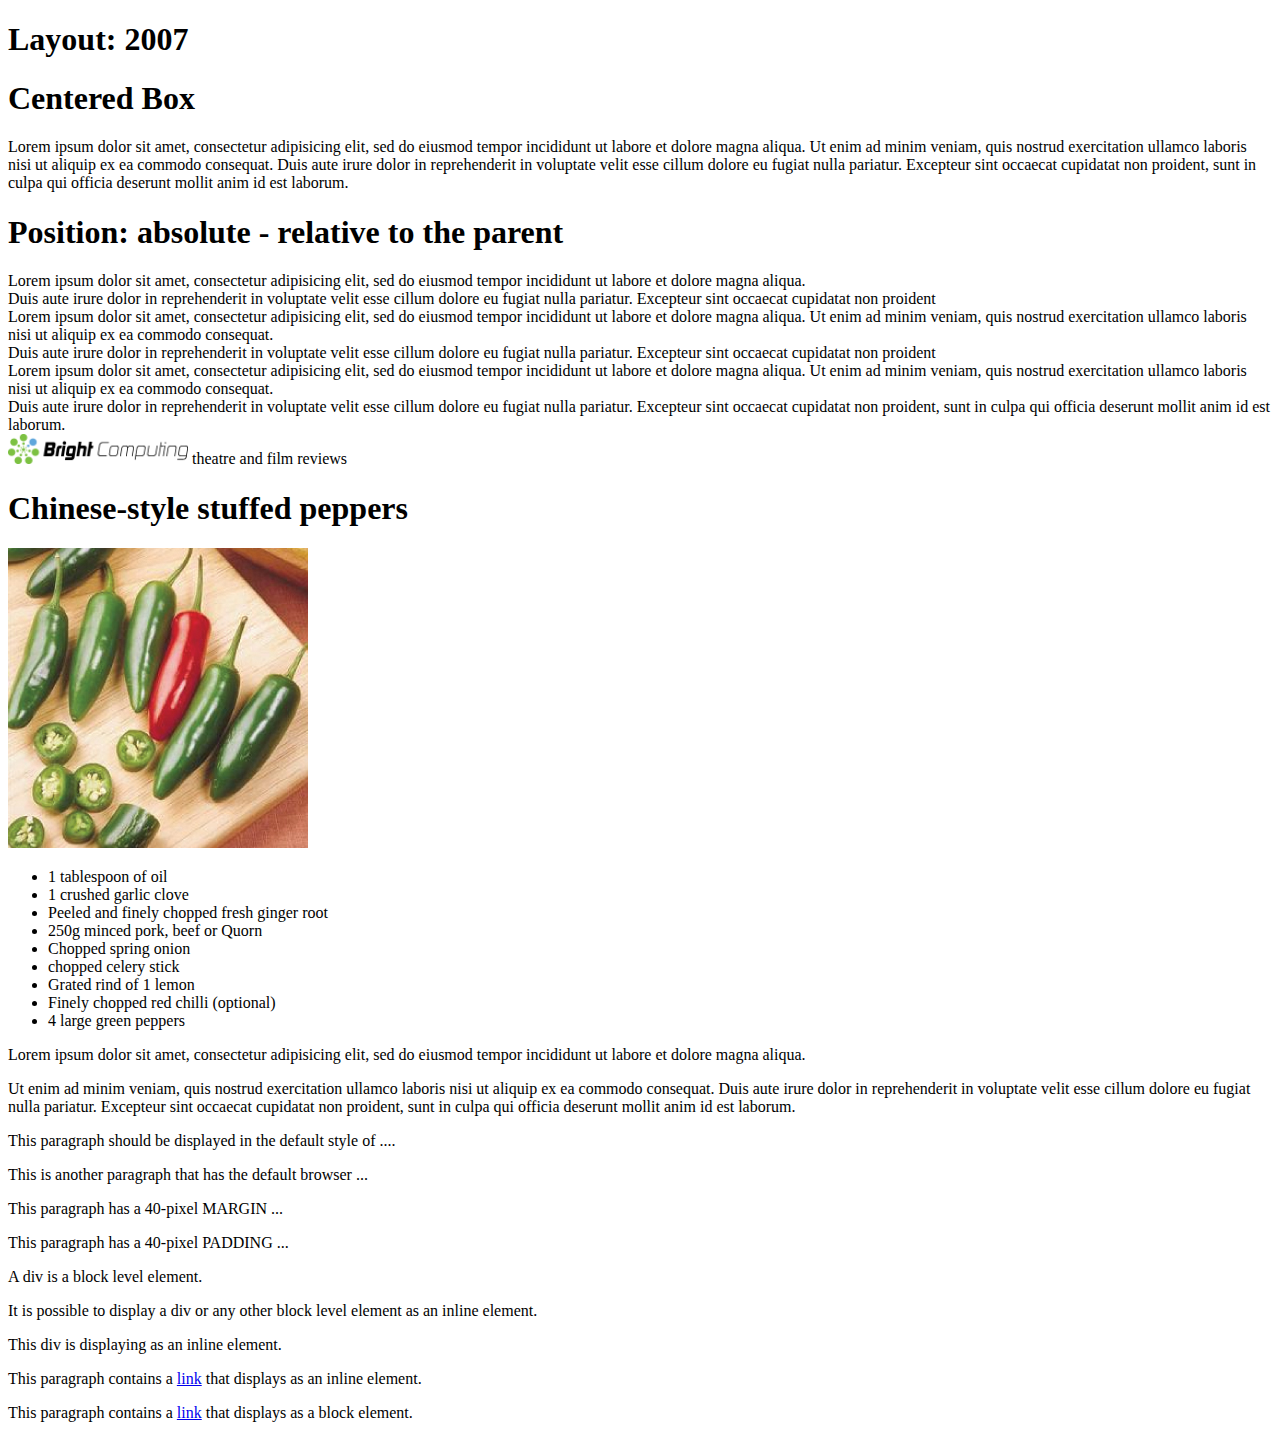
==== layouts/posizionamento/index.html @ ceb6e3c9 "feature: added test layout folder and basic structure" ====
<!DOCTYPE html>
<html>
<head>
  <meta charset="utf-8">
  <title>Layout</title>
  <link rel="stylesheet" href="/css/layout.css" media="screen">
</head>
<body>
  <section>
    <h1>Layout: 2007</h1>
  </section>
  <section class="l-center-box">
    <div>
      <h1>Centered Box</h1>
      <p>
        Lorem ipsum dolor sit amet, consectetur adipisicing elit, sed do eiusmod
        tempor incididunt ut labore et dolore magna aliqua. Ut enim ad minim
        veniam, quis nostrud exercitation ullamco laboris nisi ut aliquip ex ea
        commodo consequat. Duis aute irure dolor in reprehenderit in voluptate
        velit esse cillum dolore eu fugiat nulla pariatur. Excepteur sint occaecat
        cupidatat non proident, sunt in culpa qui officia deserunt mollit anim id
        est laborum.
      </p>
    </div>
  </section>
  <section class="l-absolute">
    <h1>Position: absolute - relative to the parent</h1>
    <div class="box1">
      Lorem ipsum dolor sit amet, consectetur adipisicing elit,
      sed do eiusmod tempor incididunt ut labore et dolore magna aliqua.
    </div>
    <div class="box2">
      Duis aute irure dolor in
      reprehenderit in voluptate velit esse cillum dolore eu fugiat nulla
      pariatur. Excepteur sint occaecat cupidatat non proident
    </div>
    <div class="box3">
      Lorem ipsum dolor sit amet, consectetur adipisicing elit,
      sed do eiusmod tempor incididunt ut labore et dolore magna aliqua.
      Ut enim ad minim veniam, quis nostrud exercitation ullamco laboris
      nisi ut aliquip ex ea commodo consequat.
    </div>
    <div class="box4">
      Duis aute irure dolor in
      reprehenderit in voluptate velit esse cillum dolore eu fugiat nulla
      pariatur. Excepteur sint occaecat cupidatat non proident
    </div>
    <div>
      Lorem ipsum dolor sit amet, consectetur adipisicing elit,
      sed do eiusmod tempor incididunt ut labore et dolore magna aliqua.
      Ut enim ad minim veniam, quis nostrud exercitation ullamco laboris
      nisi ut aliquip ex ea commodo consequat.
    </div>
    <div>
      Duis aute irure dolor in
      reprehenderit in voluptate velit esse cillum dolore eu fugiat nulla
      pariatur. Excepteur sint occaecat cupidatat non proident, sunt in
      culpa qui officia deserunt mollit anim id est laborum.
    </div>
  </section>
  <section class="logo-float">
    <div class="header">
      <img class="logo" src="img/logo.png" alt="logo" />
      <span class="slogan">theatre and film reviews</span>
    </div>
  </section>
  <section>
    <h1>Chinese-style stuffed peppers</h1>
    <img src="img/pepper.jpg" alt="pepper" class="feature-img" />
    <ul>
      <li>1 tablespoon of oil</li>
      <li>1 crushed garlic clove</li>
      <li>Peeled and finely chopped fresh ginger root</li>
      <li>250g minced pork, beef or Quorn</li>
      <li>Chopped spring onion</li>
      <li>chopped celery stick</li>
      <li>Grated rind of 1 lemon</li>
      <li>Finely chopped red chilli (optional)</li>
      <li>4 large green peppers</li>
    </ul>
    <p class="clear">
      Lorem ipsum dolor sit amet, consectetur adipisicing elit,
      sed do eiusmod tempor incididunt ut labore et dolore magna aliqua.
    </p>
    <p>
      Ut enim ad minim veniam, quis nostrud exercitation ullamco laboris
      nisi ut aliquip ex ea commodo consequat. Duis aute irure dolor in
      reprehenderit in voluptate velit esse cillum dolore eu fugiat nulla
      pariatur. Excepteur sint occaecat cupidatat non proident, sunt in
      culpa qui officia deserunt mollit anim id est laborum.
    </p>
  </section>
  <section class="lMargin">
    <p>
      This paragraph should be displayed in the default style of ....
    </p>
    <p>
      This is another paragraph that has the default browser ...
    </p>
    <p class="margin-test">
      This paragraph has a 40-pixel MARGIN ...
    </p>
    <p class="padding-test">
      This paragraph has a 40-pixel PADDING ...
    </p>
  </section>
  <section>
    <div class="one">
      A div is a block level element.
    </div>
    <p>
      It is possible to display a div or any other block level
      element as an inline element.
    </p>
    <div class="two">
      This div is displaying as an inline element.
    </div>
    <p>
      This paragraph contains a <a href="sitepoint.com">link</a>
      that displays as an inline element.
    </p>
    <p>
      This paragraph contains a <a class="block" href="sitepoint.com">link</a>
      that displays as a block element.
    </p>
  </section>
</body>
</html>
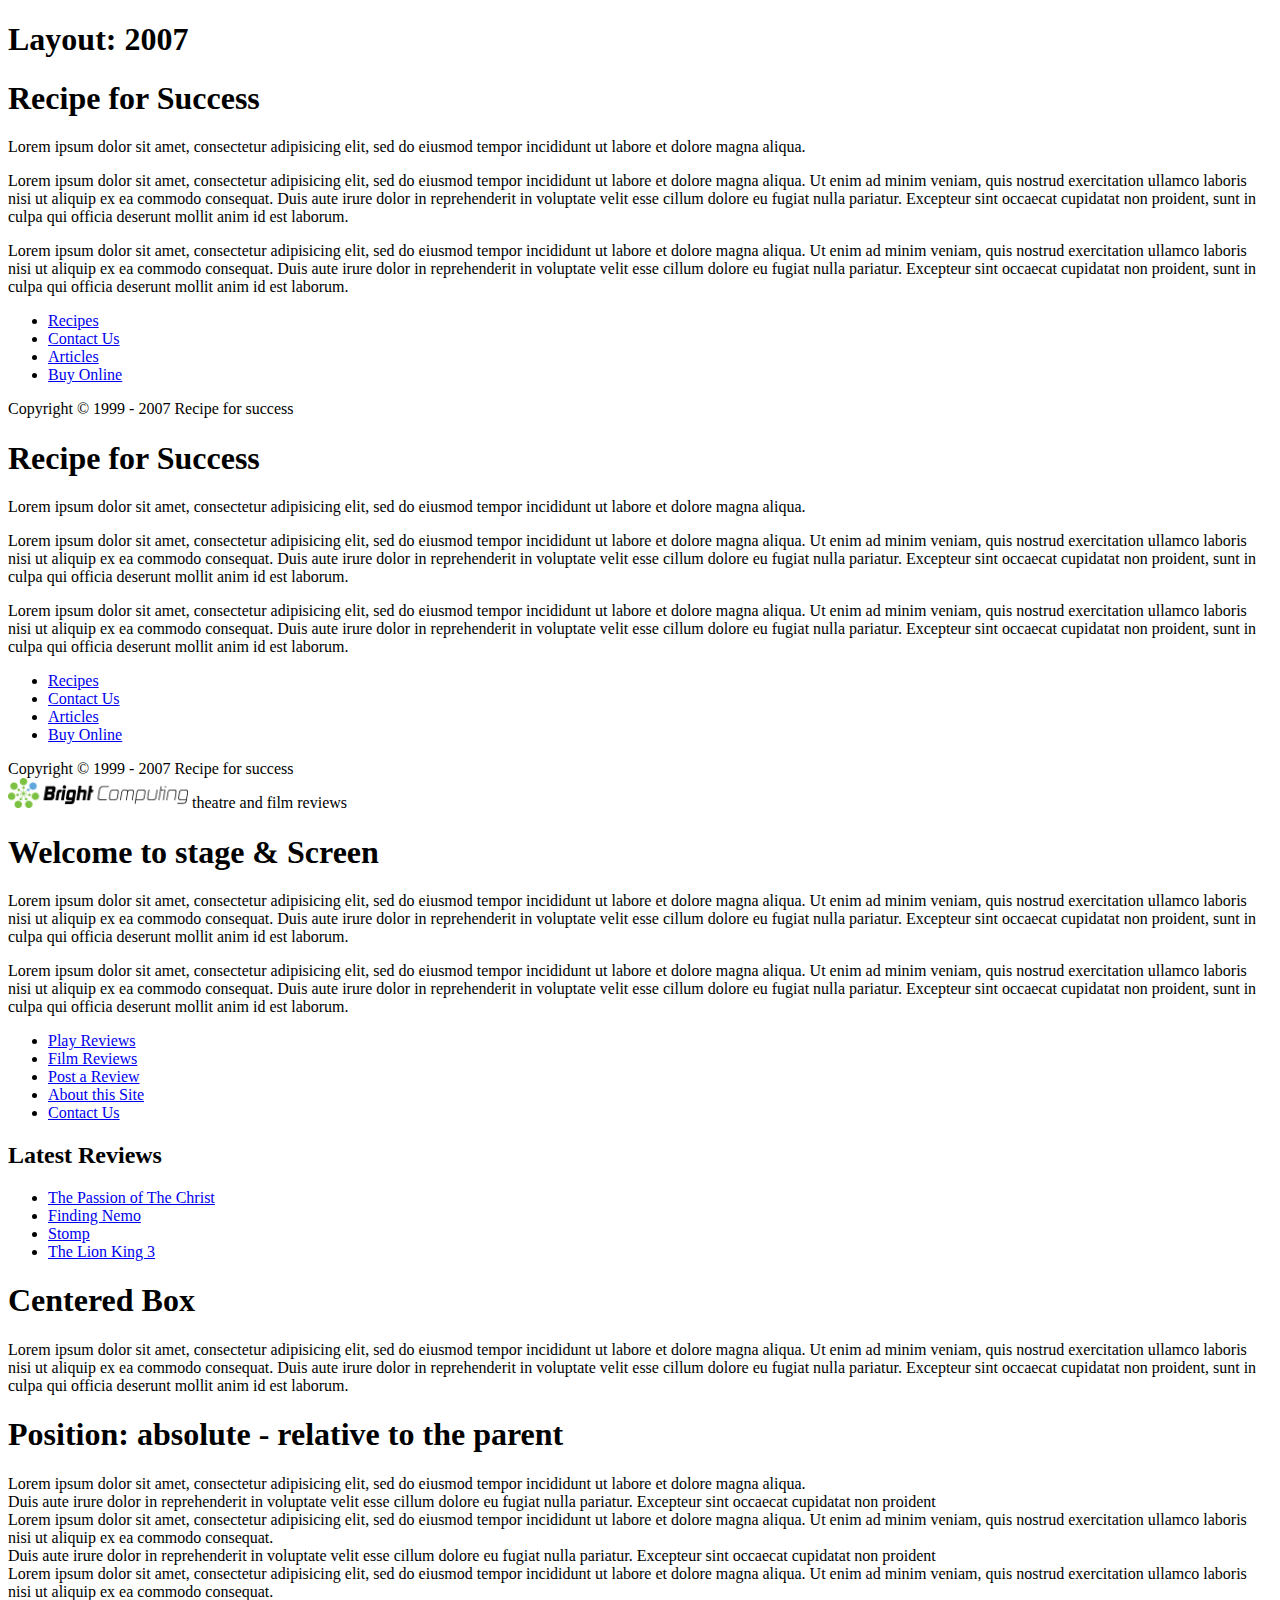
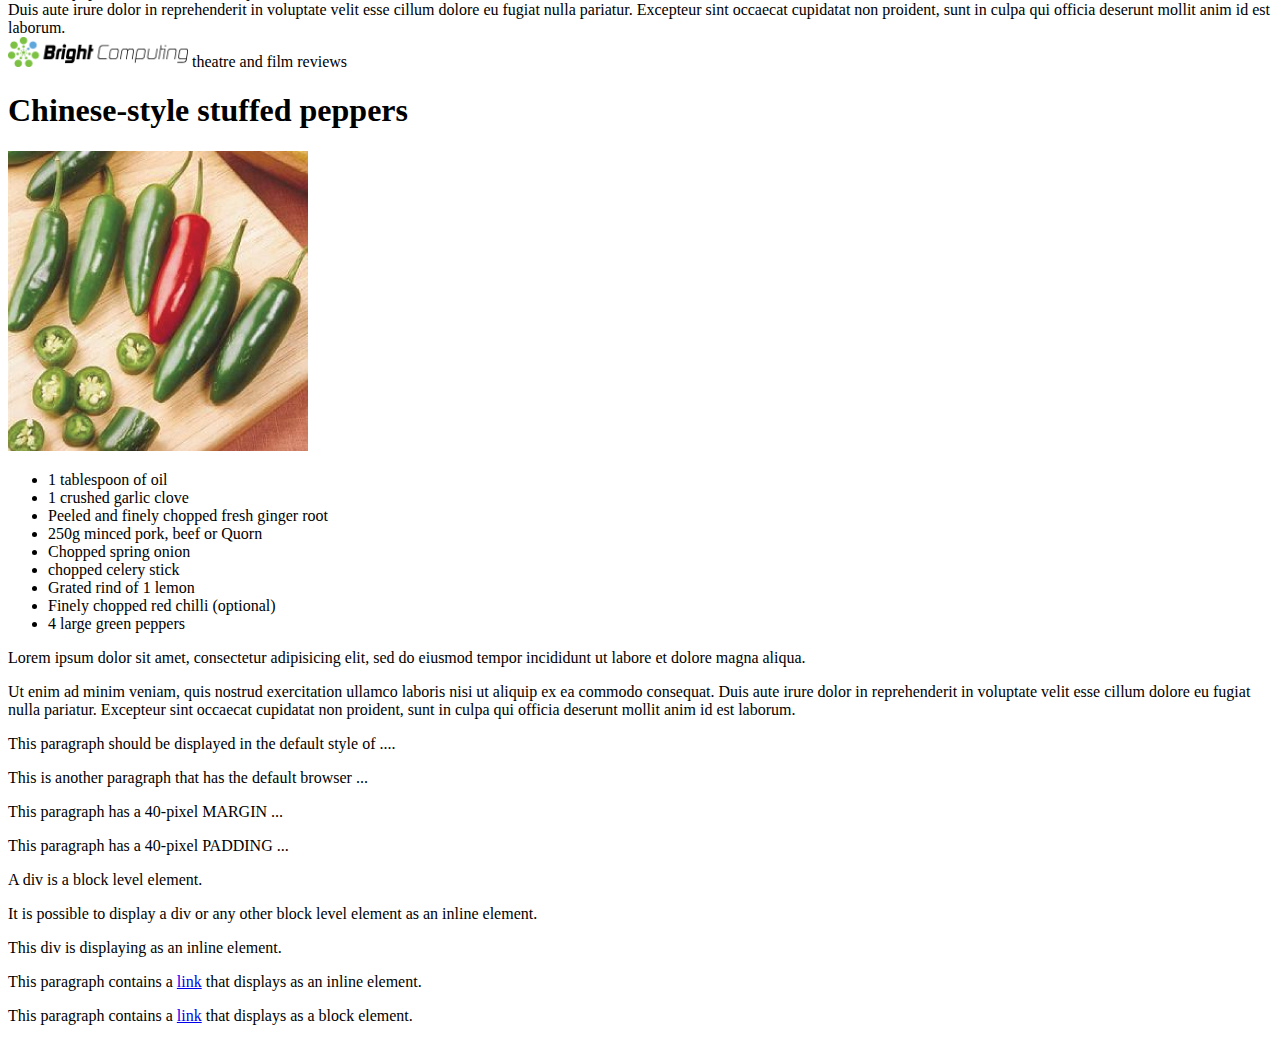
==== commit e087d2de: "added new layouts" ====
--- a/layouts/posizionamento/index.html
+++ b/layouts/posizionamento/index.html
@@ -1,128 +1,225 @@
 <!DOCTYPE html>
 <html>
 <head>
-  <meta charset="utf-8">
-  <title>Layout</title>
-  <link rel="stylesheet" href="/css/layout.css" media="screen">
+   <meta charset="utf-8">
+   <title>Layout</title>
+   <link rel="stylesheet" href="/css/layout.css" media="screen">
 </head>
 <body>
-  <section>
-    <h1>Layout: 2007</h1>
-  </section>
-  <section class="l-center-box">
-    <div>
-      <h1>Centered Box</h1>
-      <p>
-        Lorem ipsum dolor sit amet, consectetur adipisicing elit, sed do eiusmod
-        tempor incididunt ut labore et dolore magna aliqua. Ut enim ad minim
-        veniam, quis nostrud exercitation ullamco laboris nisi ut aliquip ex ea
-        commodo consequat. Duis aute irure dolor in reprehenderit in voluptate
-        velit esse cillum dolore eu fugiat nulla pariatur. Excepteur sint occaecat
-        cupidatat non proident, sunt in culpa qui officia deserunt mollit anim id
-        est laborum.
-      </p>
-    </div>
-  </section>
-  <section class="l-absolute">
-    <h1>Position: absolute - relative to the parent</h1>
-    <div class="box1">
-      Lorem ipsum dolor sit amet, consectetur adipisicing elit,
-      sed do eiusmod tempor incididunt ut labore et dolore magna aliqua.
-    </div>
-    <div class="box2">
-      Duis aute irure dolor in
-      reprehenderit in voluptate velit esse cillum dolore eu fugiat nulla
-      pariatur. Excepteur sint occaecat cupidatat non proident
-    </div>
-    <div class="box3">
-      Lorem ipsum dolor sit amet, consectetur adipisicing elit,
-      sed do eiusmod tempor incididunt ut labore et dolore magna aliqua.
-      Ut enim ad minim veniam, quis nostrud exercitation ullamco laboris
-      nisi ut aliquip ex ea commodo consequat.
-    </div>
-    <div class="box4">
-      Duis aute irure dolor in
-      reprehenderit in voluptate velit esse cillum dolore eu fugiat nulla
-      pariatur. Excepteur sint occaecat cupidatat non proident
-    </div>
-    <div>
-      Lorem ipsum dolor sit amet, consectetur adipisicing elit,
-      sed do eiusmod tempor incididunt ut labore et dolore magna aliqua.
-      Ut enim ad minim veniam, quis nostrud exercitation ullamco laboris
-      nisi ut aliquip ex ea commodo consequat.
-    </div>
-    <div>
-      Duis aute irure dolor in
-      reprehenderit in voluptate velit esse cillum dolore eu fugiat nulla
-      pariatur. Excepteur sint occaecat cupidatat non proident, sunt in
-      culpa qui officia deserunt mollit anim id est laborum.
-    </div>
-  </section>
-  <section class="logo-float">
-    <div class="header">
-      <img class="logo" src="img/logo.png" alt="logo" />
-      <span class="slogan">theatre and film reviews</span>
-    </div>
-  </section>
-  <section>
-    <h1>Chinese-style stuffed peppers</h1>
-    <img src="img/pepper.jpg" alt="pepper" class="feature-img" />
-    <ul>
-      <li>1 tablespoon of oil</li>
-      <li>1 crushed garlic clove</li>
-      <li>Peeled and finely chopped fresh ginger root</li>
-      <li>250g minced pork, beef or Quorn</li>
-      <li>Chopped spring onion</li>
-      <li>chopped celery stick</li>
-      <li>Grated rind of 1 lemon</li>
-      <li>Finely chopped red chilli (optional)</li>
-      <li>4 large green peppers</li>
-    </ul>
-    <p class="clear">
-      Lorem ipsum dolor sit amet, consectetur adipisicing elit,
-      sed do eiusmod tempor incididunt ut labore et dolore magna aliqua.
-    </p>
-    <p>
-      Ut enim ad minim veniam, quis nostrud exercitation ullamco laboris
-      nisi ut aliquip ex ea commodo consequat. Duis aute irure dolor in
-      reprehenderit in voluptate velit esse cillum dolore eu fugiat nulla
-      pariatur. Excepteur sint occaecat cupidatat non proident, sunt in
-      culpa qui officia deserunt mollit anim id est laborum.
-    </p>
-  </section>
-  <section class="lMargin">
-    <p>
-      This paragraph should be displayed in the default style of ....
-    </p>
-    <p>
-      This is another paragraph that has the default browser ...
-    </p>
-    <p class="margin-test">
-      This paragraph has a 40-pixel MARGIN ...
-    </p>
-    <p class="padding-test">
-      This paragraph has a 40-pixel PADDING ...
-    </p>
-  </section>
-  <section>
-    <div class="one">
-      A div is a block level element.
-    </div>
-    <p>
-      It is possible to display a div or any other block level
-      element as an inline element.
-    </p>
-    <div class="two">
-      This div is displaying as an inline element.
-    </div>
-    <p>
-      This paragraph contains a <a href="sitepoint.com">link</a>
-      that displays as an inline element.
-    </p>
-    <p>
-      This paragraph contains a <a class="block" href="sitepoint.com">link</a>
-      that displays as a block element.
-    </p>
-  </section>
+   <section>
+      <h1>Layout: 2007</h1>
+   </section>
+   <section>
+      <div class="fwf-wrapper">
+         <div class="fwf-header">
+            <h1>Recipe for Success</h1>
+         </div>
+         <div class="fwf-content">
+            <p>
+               Lorem ipsum dolor sit amet, consectetur adipisicing elit, sed do eiusmod
+               tempor incididunt ut labore et dolore magna aliqua.
+            </p>
+            <p>
+               Lorem ipsum dolor sit amet, consectetur adipisicing elit, sed do eiusmod tempor incididunt ut labore et dolore magna aliqua. Ut enim ad minim veniam, quis nostrud exercitation ullamco laboris nisi ut aliquip ex ea commodo consequat. Duis aute irure dolor in reprehenderit in voluptate velit esse cillum dolore eu fugiat nulla pariatur. Excepteur sint occaecat cupidatat non proident, sunt in culpa qui officia deserunt mollit anim id est laborum.
+            </p>
+            <p>
+               Lorem ipsum dolor sit amet, consectetur adipisicing elit, sed do eiusmod tempor incididunt ut labore et dolore magna aliqua. Ut enim ad minim veniam, quis nostrud exercitation ullamco laboris nisi ut aliquip ex ea commodo consequat. Duis aute irure dolor in reprehenderit in voluptate velit esse cillum dolore eu fugiat nulla pariatur. Excepteur sint occaecat cupidatat non proident, sunt in culpa qui officia deserunt mollit anim id est laborum.
+            </p>
+         </div>
+         <div class="fwf-nav">
+            <ul>
+               <li><a href="#">Recipes</a></li>
+               <li><a href="#">Contact Us</a></li>
+               <li><a href="#">Articles</a></li>
+               <li><a href="#">Buy Online</a></li>
+            </ul>
+         </div>
+         <div class="fwf-footer">
+            Copyright &copy; 1999 - 2007 Recipe for success
+         </div>
+      </div>
+   </section>
+   <section>
+      <div class="lf-wrapper">
+         <div class="lf-header">
+            <h1>Recipe for Success</h1>
+         </div>
+         <div class="lf-content">
+            <p>
+               Lorem ipsum dolor sit amet, consectetur adipisicing elit, sed do eiusmod
+               tempor incididunt ut labore et dolore magna aliqua.
+            </p>
+            <p>
+               Lorem ipsum dolor sit amet, consectetur adipisicing elit, sed do eiusmod tempor incididunt ut labore et dolore magna aliqua. Ut enim ad minim veniam, quis nostrud exercitation ullamco laboris nisi ut aliquip ex ea commodo consequat. Duis aute irure dolor in reprehenderit in voluptate velit esse cillum dolore eu fugiat nulla pariatur. Excepteur sint occaecat cupidatat non proident, sunt in culpa qui officia deserunt mollit anim id est laborum.
+            </p>
+            <p>
+               Lorem ipsum dolor sit amet, consectetur adipisicing elit, sed do eiusmod tempor incididunt ut labore et dolore magna aliqua. Ut enim ad minim veniam, quis nostrud exercitation ullamco laboris nisi ut aliquip ex ea commodo consequat. Duis aute irure dolor in reprehenderit in voluptate velit esse cillum dolore eu fugiat nulla pariatur. Excepteur sint occaecat cupidatat non proident, sunt in culpa qui officia deserunt mollit anim id est laborum.
+            </p>
+         </div>
+         <div class="lf-nav">
+            <ul>
+               <li><a href="#">Recipes</a></li>
+               <li><a href="#">Contact Us</a></li>
+               <li><a href="#">Articles</a></li>
+               <li><a href="#">Buy Online</a></li>
+            </ul>
+         </div>
+         <div class="lf-footer">
+            Copyright &copy; 1999 - 2007 Recipe for success
+         </div>
+      </div>
+   </section>
+   <section>
+      <div class="dl-header">
+         <img src="img/logo.png" alt="logo" />
+         <span>theatre and film reviews</span>
+      </div>
+      <div class="dl-content">
+         <h1>Welcome to stage & Screen</h1>
+         <p>
+            Lorem ipsum dolor sit amet, consectetur adipisicing elit,
+            sed do eiusmod tempor incididunt ut labore et dolore magna aliqua.
+            Ut enim ad minim veniam, quis nostrud exercitation ullamco laboris nisi
+            ut aliquip ex ea commodo consequat. Duis aute irure dolor in reprehenderit
+            in voluptate velit esse cillum dolore eu fugiat nulla pariatur.
+            Excepteur sint occaecat cupidatat non proident, sunt in culpa qui
+            officia deserunt mollit anim id est laborum.
+         </p>
+         <p>
+            Lorem ipsum dolor sit amet, consectetur adipisicing elit, sed do eiusmod tempor incididunt ut labore et dolore magna aliqua. Ut enim ad minim veniam, quis nostrud exercitation ullamco laboris nisi ut aliquip ex ea commodo consequat. Duis aute irure dolor in reprehenderit in voluptate velit esse cillum dolore eu fugiat nulla pariatur. Excepteur sint occaecat cupidatat non proident, sunt in culpa qui officia deserunt mollit anim id est laborum.
+         </p>
+      </div>
+      <div class="dl-nav">
+         <ul>
+            <li><a href="#">Play Reviews</a></li>
+            <li><a href="#">Film Reviews</a></li>
+            <li><a href="#">Post a Review</a></li>
+            <li><a href="#">About this Site</a></li>
+            <li><a href="#">Contact Us</a></li>
+         </ul>
+         <h2>Latest Reviews</h2>
+         <ul>
+            <li><a href="#">The Passion of The Christ</a></li>
+            <li><a href="#">Finding Nemo</a></li>
+            <li><a href="#">Stomp</a></li>
+            <li><a href="#">The Lion King 3</a></li>
+         </ul>
+      </div>
+   </section>
+   <section class="l-center-box">
+      <div>
+         <h1>Centered Box</h1>
+         <p>
+            Lorem ipsum dolor sit amet, consectetur adipisicing elit, sed do eiusmod
+            tempor incididunt ut labore et dolore magna aliqua. Ut enim ad minim
+            veniam, quis nostrud exercitation ullamco laboris nisi ut aliquip ex ea
+            commodo consequat. Duis aute irure dolor in reprehenderit in voluptate
+            velit esse cillum dolore eu fugiat nulla pariatur. Excepteur sint occaecat
+            cupidatat non proident, sunt in culpa qui officia deserunt mollit anim id
+            est laborum.
+         </p>
+      </div>
+   </section>
+   <section class="l-absolute">
+      <h1>Position: absolute - relative to the parent</h1>
+      <div class="box1">
+         Lorem ipsum dolor sit amet, consectetur adipisicing elit,
+         sed do eiusmod tempor incididunt ut labore et dolore magna aliqua.
+      </div>
+      <div class="box2">
+         Duis aute irure dolor in
+         reprehenderit in voluptate velit esse cillum dolore eu fugiat nulla
+         pariatur. Excepteur sint occaecat cupidatat non proident
+      </div>
+      <div class="box3">
+         Lorem ipsum dolor sit amet, consectetur adipisicing elit,
+         sed do eiusmod tempor incididunt ut labore et dolore magna aliqua.
+         Ut enim ad minim veniam, quis nostrud exercitation ullamco laboris
+         nisi ut aliquip ex ea commodo consequat.
+      </div>
+      <div class="box4">
+         Duis aute irure dolor in
+         reprehenderit in voluptate velit esse cillum dolore eu fugiat nulla
+         pariatur. Excepteur sint occaecat cupidatat non proident
+      </div>
+      <div>
+         Lorem ipsum dolor sit amet, consectetur adipisicing elit,
+         sed do eiusmod tempor incididunt ut labore et dolore magna aliqua.
+         Ut enim ad minim veniam, quis nostrud exercitation ullamco laboris
+         nisi ut aliquip ex ea commodo consequat.
+      </div>
+      <div>
+         Duis aute irure dolor in
+         reprehenderit in voluptate velit esse cillum dolore eu fugiat nulla
+         pariatur. Excepteur sint occaecat cupidatat non proident, sunt in
+         culpa qui officia deserunt mollit anim id est laborum.
+      </div>
+   </section>
+   <section class="logo-float">
+      <div class="header">
+         <img class="logo" src="img/logo.png" alt="logo" />
+         <span class="slogan">theatre and film reviews</span>
+      </div>
+   </section>
+   <section>
+      <h1>Chinese-style stuffed peppers</h1>
+      <img src="img/pepper.jpg" alt="pepper" class="feature-img" />
+      <ul>
+         <li>1 tablespoon of oil</li>
+         <li>1 crushed garlic clove</li>
+         <li>Peeled and finely chopped fresh ginger root</li>
+         <li>250g minced pork, beef or Quorn</li>
+         <li>Chopped spring onion</li>
+         <li>chopped celery stick</li>
+         <li>Grated rind of 1 lemon</li>
+         <li>Finely chopped red chilli (optional)</li>
+         <li>4 large green peppers</li>
+      </ul>
+      <p class="clear">
+         Lorem ipsum dolor sit amet, consectetur adipisicing elit,
+         sed do eiusmod tempor incididunt ut labore et dolore magna aliqua.
+      </p>
+      <p>
+         Ut enim ad minim veniam, quis nostrud exercitation ullamco laboris
+         nisi ut aliquip ex ea commodo consequat. Duis aute irure dolor in
+         reprehenderit in voluptate velit esse cillum dolore eu fugiat nulla
+         pariatur. Excepteur sint occaecat cupidatat non proident, sunt in
+         culpa qui officia deserunt mollit anim id est laborum.
+      </p>
+   </section>
+   <section class="lMargin">
+      <p>
+         This paragraph should be displayed in the default style of ....
+      </p>
+      <p>
+         This is another paragraph that has the default browser ...
+      </p>
+      <p class="margin-test">
+         This paragraph has a 40-pixel MARGIN ...
+      </p>
+      <p class="padding-test">
+         This paragraph has a 40-pixel PADDING ...
+      </p>
+   </section>
+   <section>
+      <div class="one">
+         A div is a block level element.
+      </div>
+      <p>
+         It is possible to display a div or any other block level
+         element as an inline element.
+      </p>
+      <div class="two">
+         This div is displaying as an inline element.
+      </div>
+      <p>
+         This paragraph contains a <a href="sitepoint.com">link</a>
+         that displays as an inline element.
+      </p>
+      <p>
+         This paragraph contains a <a class="block" href="sitepoint.com">link</a>
+         that displays as a block element.
+      </p>
+   </section>
 </body>
 </html>
